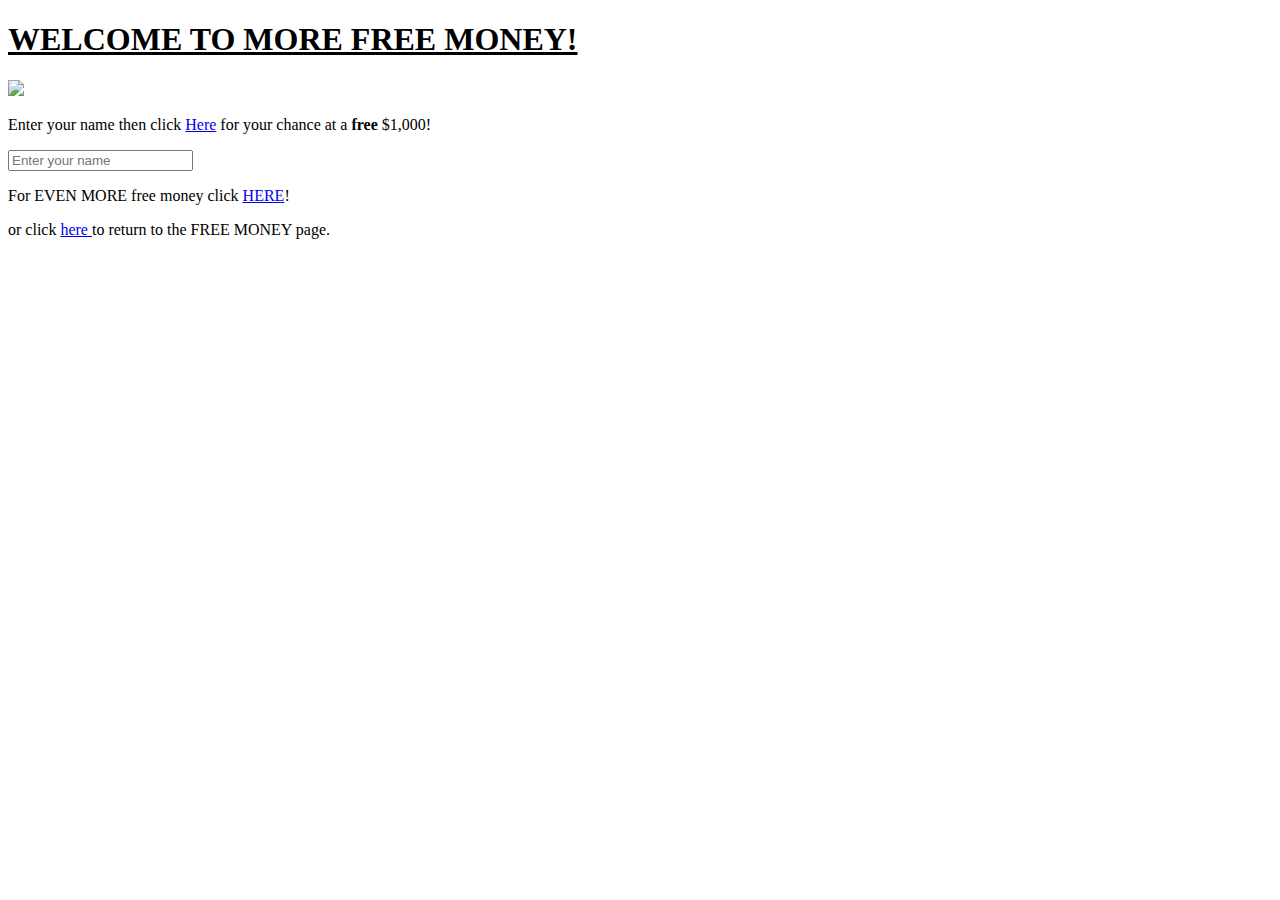
==== page 2.html @ 7beb4f2e "adding the code" ====
<!DOCTYPE html>
<html>
    
    <head>
        <title>MORE FREE MONEY!</title>
    </head>
    
    <body>
        
        <div>
            <h1><u>WELCOME TO MORE FREE MONEY!</u></h1>
        </div>    
        
        <div>
            <img src="https://i.gifer.com/77cG.gif" />
        </div>
        
        <div>
            <p>Enter your name then click <a href="https://www.youtube.com/watch?v=d1YBv2mWll0">Here</a> for your chance at a <b>free</b> $1,000!</p>
            <form>
                <input type="text" name="name" placeholder="Enter your name">
            </form>   
            <p>For  EVEN MORE free money click <a href="page 3.html">HERE</a>!</p>
            <p>or click <a href="index.html">here </a>to return to the FREE MONEY page.</p>
        </div>
    
    </body>

</html>
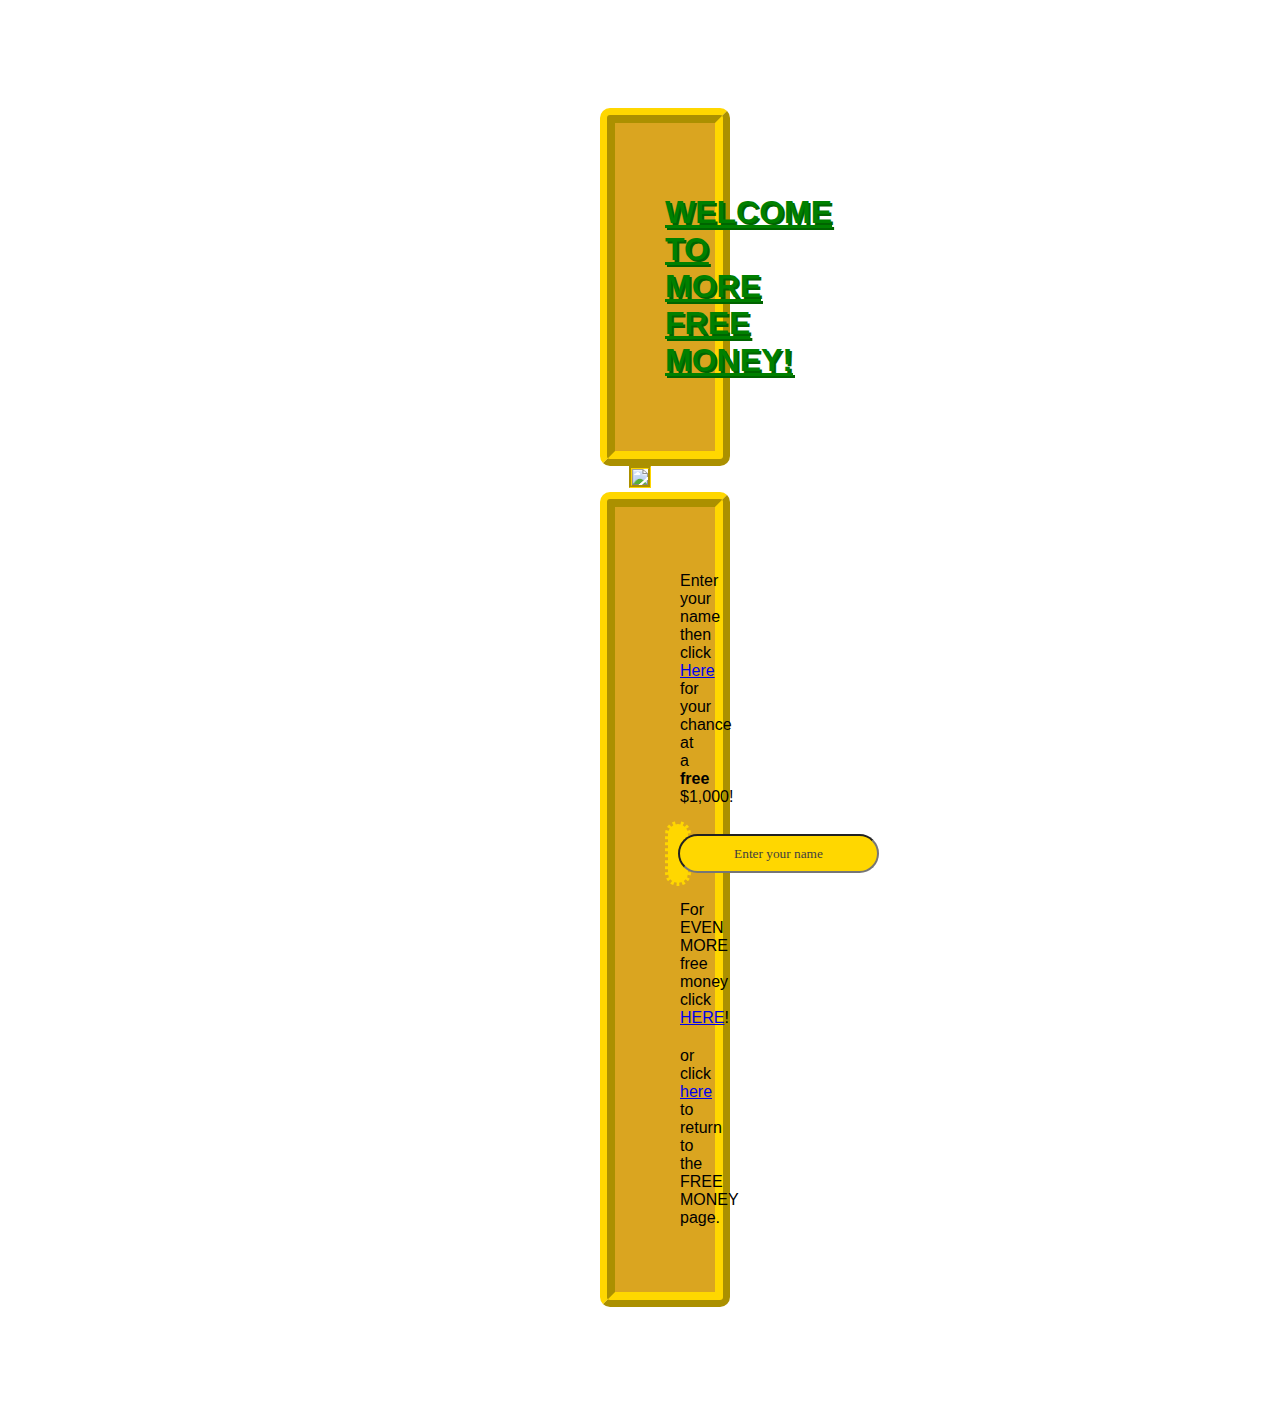
==== commit 8c658466: "added css!!!" ====
--- a/page 2.html
+++ b/page 2.html
@@ -3,19 +3,20 @@
     
     <head>
         <title>MORE FREE MONEY!</title>
+        <link rel="stylesheet" href="style.css">
     </head>
     
     <body>
         
-        <div>
-            <h1><u>WELCOME TO MORE FREE MONEY!</u></h1>
+        <div class="border">
+            <h1 class="shadow-text"><u>WELCOME TO MORE FREE MONEY!</u></h1>
         </div>    
         
         <div>
-            <img src="https://i.gifer.com/77cG.gif" />
+            <img class="center" src="https://i.gifer.com/77cG.gif" />
         </div>
         
-        <div>
+        <div class="border">
             <p>Enter your name then click <a href="https://www.youtube.com/watch?v=d1YBv2mWll0">Here</a> for your chance at a <b>free</b> $1,000!</p>
             <form>
                 <input type="text" name="name" placeholder="Enter your name">
--- a/style.css
+++ b/style.css
@@ -0,0 +1,101 @@
+body{
+    margin-left: 500px;
+    margin-right: 500px;
+    padding: 100px;
+    text-align: center;
+    background-image: url(https://media.istockphoto.com/vectors/money-pattern-with-many-dollar-currency-signs-vector-id831597438?b=1&k=20&m=831597438&s=612x612&w=0&h=4O60rP4BenNEi7_obXiwL3dON1atzNCDavfapZmBFxE=);
+    
+}
+
+div.border{
+    border-style: ridge;
+    border-color: gold;
+    border-radius: 10px;
+    border-width: 15px;
+    padding: 50px;
+    background-color: goldenrod;
+}
+
+p{
+    font-family: Arial, Helvetica, sans-serif;
+    padding: 5px;
+    margin: 10px
+}
+
+.shadow-text{
+    text-shadow: darkgreen 2px 2px;
+}
+
+h1{
+    font-family: 'Trebuchet MS', 'Lucida Sans Unicode', 'Lucida Grande', 'Lucida Sans', Arial, sans-serif;
+    color: green;
+    text-align: center;
+}
+
+#h3{
+    color:green;
+    text-shadow: darkgreen 1px 1px;
+    border-style: dotted;
+    border-color: gold;
+    border-radius: 50px;
+    background-color: yellow;
+}
+
+img{
+    border-style: groove;
+    border-color: gold;
+    width: 100%;
+}
+
+ol{
+    display: flex;
+    align-items: center;
+    flex-direction: column;
+    width: 75%;
+}
+
+li:hover{
+    background-color: darkgreen;
+    color:gold;
+}
+
+table{
+    text-align: center;
+    border-collapse: collapse;
+    width: 100%;
+    background-color: gold;
+}
+
+th, td{
+    margin: 10px;
+    padding: 25px;  
+    border-style: solid;
+    border-color: darkgreen;    
+}
+
+form{
+    background-color: gold;
+    width: 60%;
+    padding: 10px;
+    display: block;
+    margin-right: auto;
+    margin-left: auto;  
+    border-style: dotted;  
+    border-color: goldenrod;
+    border-radius: 50px;
+}
+
+input{
+    background-color: gold;
+    border-radius: 50px;
+    padding: 10px;
+    
+}
+input::placeholder{
+    color: rgb(63, 63, 63);
+    text-align: center;
+    font-family: cursive;
+}
+
+
+
